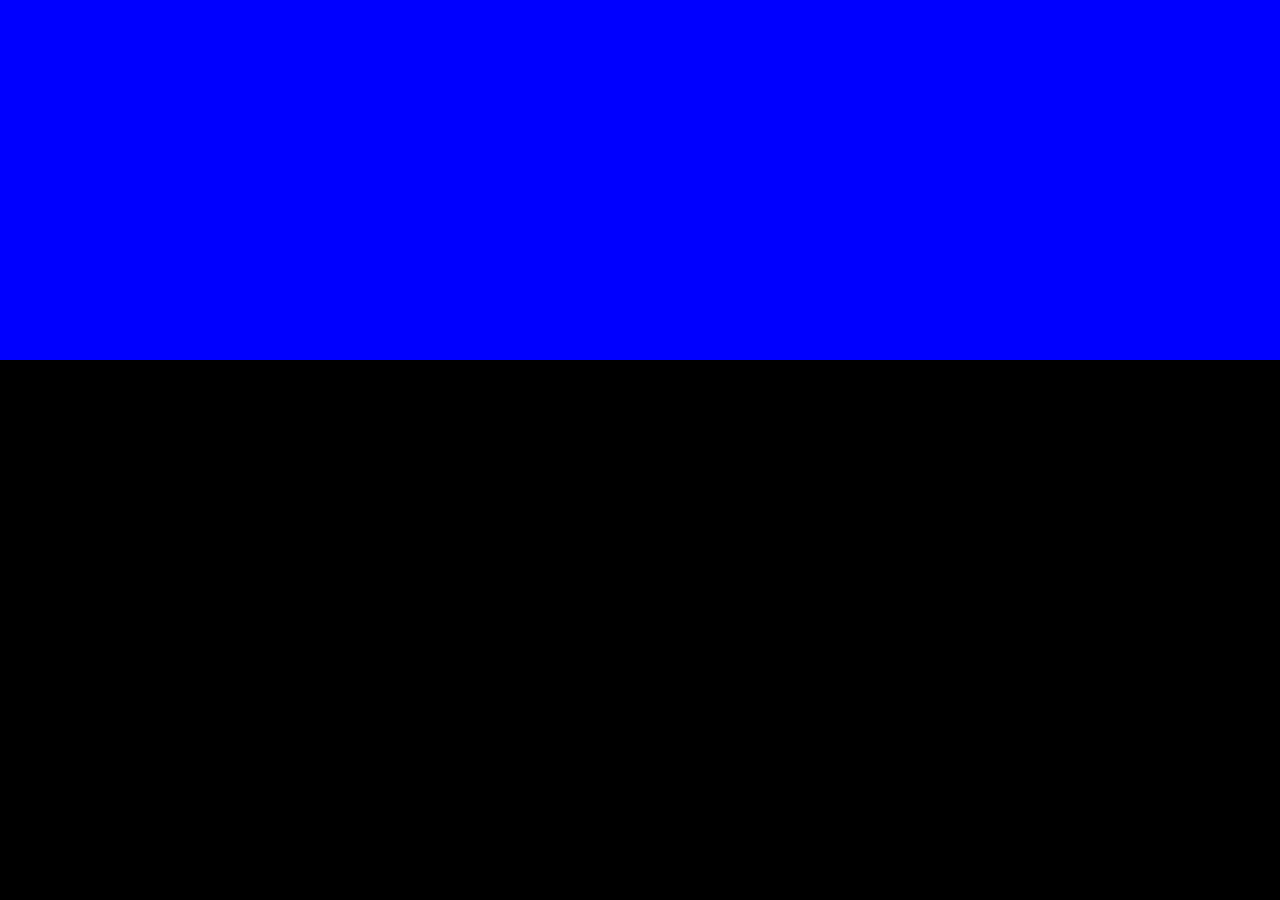
==== Transition & Transform/index.html @ 88752f32 "animation of marquee" ====
<!doctype html>
<html lang="en">
  <head>
    <meta charset="UTF-8" />
    <meta name="viewport" content="width=device-width, initial-scale=1.0" />
    <title>css-animations</title>
    <link rel="stylesheet" href="style.css" />
  </head>
  <body>
    <div class="app">
      <div class="marquee-wrapper">
        <div class="marquee-track">
          <img
            src="https://plus.unsplash.com/premium_photo-1789825559492-47a807335d5e?w=600&auto=format&fit=crop&q=60&ixlib=rb-4.1.0&ixid=M3wxMjA3fDB8MHxmZWF0dXJlZC1waG90b3MtZmVlZHwxMXx8fGVufDB8fHx8fA%3D%3D"
            alt=""
          /><img
            src="https://images.unsplash.com/photo-1790534844755-0c6527d4e022?w=600&auto=format&fit=crop&q=60&ixlib=rb-4.1.0&ixid=M3wxMjA3fDB8MHxmZWF0dXJlZC1waG90b3MtZmVlZHwxMHx8fGVufDB8fHx8fA%3D%3D"
            alt=""
          /><img
            src="https://images.unsplash.com/photo-1790520850895-526d429f1093?w=600&auto=format&fit=crop&q=60&ixlib=rb-4.1.0&ixid=M3wxMjA3fDB8MHxmZWF0dXJlZC1waG90b3MtZmVlZHwxMnx8fGVufDB8fHx8fA%3D%3D"
            alt=""
          /><img
            src="https://plus.unsplash.com/premium_photo-1790182399424-5b78dc21a4b6?w=600&auto=format&fit=crop&q=60&ixlib=rb-4.1.0&ixid=M3wxMjA3fDB8MHxmZWF0dXJlZC1waG90b3MtZmVlZHwxNnx8fGVufDB8fHx8fA%3D%3D"
            alt=""
          /><img src="https://images.unsplash.com/photo-1790561259579-9760fce748c4?w=600&auto=format&fit=crop&q=60&ixlib=rb-4.1.0&ixid=M3wxMjA3fDB8MHxmZWF0dXJlZC1waG90b3MtZmVlZHwyMXx8fGVufDB8fHx8fA%3D%3D" alt="" />
        </div>
        <div class="marquee-track">
          <img
            src="https://plus.unsplash.com/premium_photo-1789825559492-47a807335d5e?w=600&auto=format&fit=crop&q=60&ixlib=rb-4.1.0&ixid=M3wxMjA3fDB8MHxmZWF0dXJlZC1waG90b3MtZmVlZHwxMXx8fGVufDB8fHx8fA%3D%3D"
            alt=""
          /><img
            src="https://images.unsplash.com/photo-1790534844755-0c6527d4e022?w=600&auto=format&fit=crop&q=60&ixlib=rb-4.1.0&ixid=M3wxMjA3fDB8MHxmZWF0dXJlZC1waG90b3MtZmVlZHwxMHx8fGVufDB8fHx8fA%3D%3D"
            alt=""
          /><img
            src="https://images.unsplash.com/photo-1790520850895-526d429f1093?w=600&auto=format&fit=crop&q=60&ixlib=rb-4.1.0&ixid=M3wxMjA3fDB8MHxmZWF0dXJlZC1waG90b3MtZmVlZHwxMnx8fGVufDB8fHx8fA%3D%3D"
            alt=""
          /><img
            src="https://plus.unsplash.com/premium_photo-1790182399424-5b78dc21a4b6?w=600&auto=format&fit=crop&q=60&ixlib=rb-4.1.0&ixid=M3wxMjA3fDB8MHxmZWF0dXJlZC1waG90b3MtZmVlZHwxNnx8fGVufDB8fHx8fA%3D%3D"
            alt=""
          /><img src="https://images.unsplash.com/photo-1790561259579-9760fce748c4?w=600&auto=format&fit=crop&q=60&ixlib=rb-4.1.0&ixid=M3wxMjA3fDB8MHxmZWF0dXJlZC1waG90b3MtZmVlZHwyMXx8fGVufDB8fHx8fA%3D%3D" alt="" />
        </div>
      </div>
    </div>
    <script type="module" src="script.js"></script>
  </body>
</html>
---- Transition & Transform/style.css ----
* {
  padding: 0;
  margin: 0;
  box-sizing: border-box;
}

body {
  background-color: black;
}

.marquee-wrapper {
  height: 40vh;
  width: 100%;
  display: flex;
  /* gap: 2rem; */
  overflow: hidden;
}

.marquee-track {
  height: 100%;
  width: 100%;
  background-color: blue;
  flex-shrink: 0;
  animation: marque-animation 5.3s linear infinite;
  display: flex;
  justify-content: space-around;
  align-items: center;
  /* gap: 3rem; */
}
.marquee-track img {
  height: 90%;
  object-fit: cover;
}

@keyframes marque-animation {
  from{
    transform: translateX(0%);
  }
  to{
    transform: translateX(-100%);
  }
}
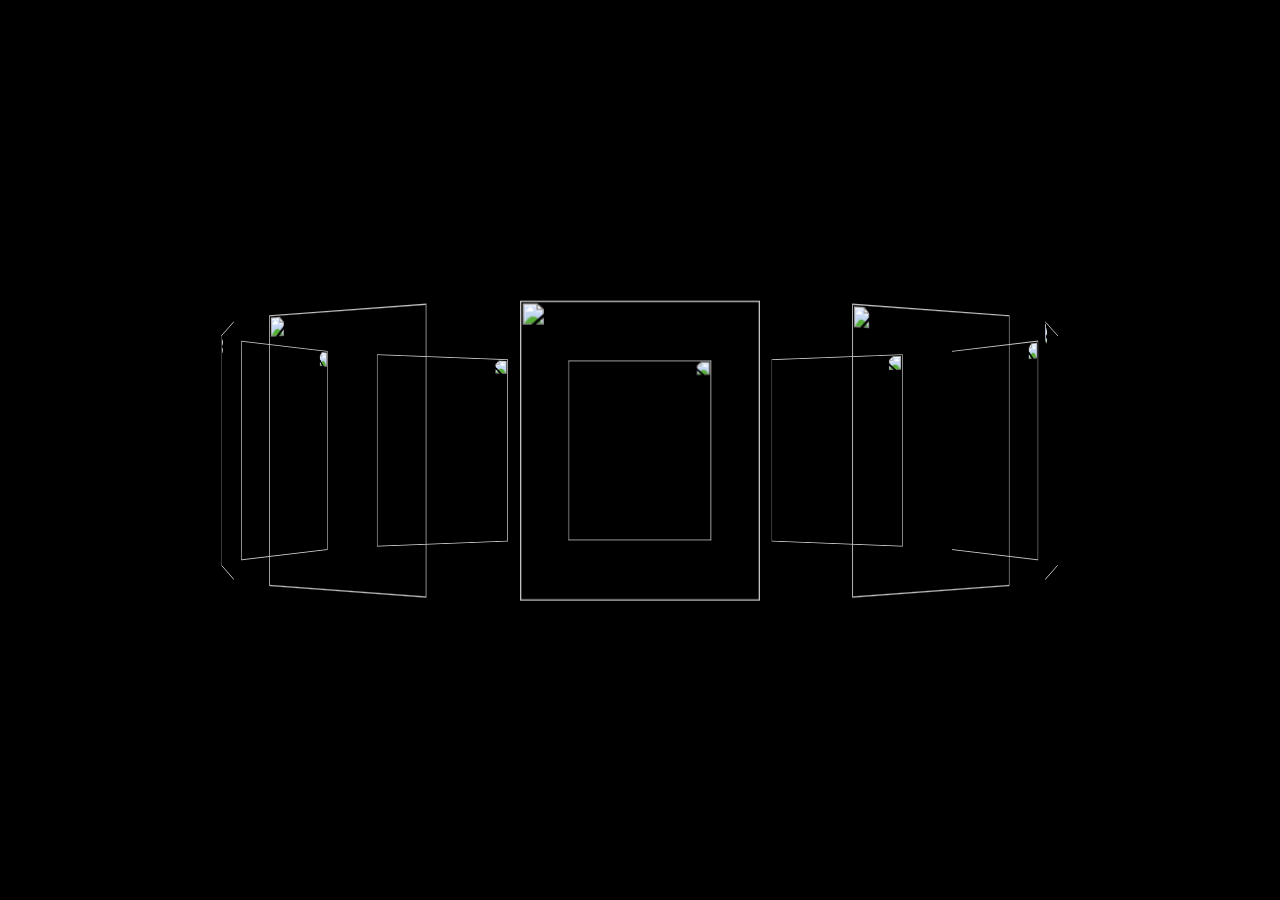
==== commit 3f03db94: "made a corousel of some grayscale images" ====
--- a/Transition & Transform/index.html
+++ b/Transition & Transform/index.html
@@ -8,38 +8,21 @@
   </head>
   <body>
     <div class="app">
-      <div class="marquee-wrapper">
-        <div class="marquee-track">
-          <img
-            src="https://plus.unsplash.com/premium_photo-1789825559492-47a807335d5e?w=600&auto=format&fit=crop&q=60&ixlib=rb-4.1.0&ixid=M3wxMjA3fDB8MHxmZWF0dXJlZC1waG90b3MtZmVlZHwxMXx8fGVufDB8fHx8fA%3D%3D"
-            alt=""
-          /><img
-            src="https://images.unsplash.com/photo-1790534844755-0c6527d4e022?w=600&auto=format&fit=crop&q=60&ixlib=rb-4.1.0&ixid=M3wxMjA3fDB8MHxmZWF0dXJlZC1waG90b3MtZmVlZHwxMHx8fGVufDB8fHx8fA%3D%3D"
-            alt=""
-          /><img
-            src="https://images.unsplash.com/photo-1790520850895-526d429f1093?w=600&auto=format&fit=crop&q=60&ixlib=rb-4.1.0&ixid=M3wxMjA3fDB8MHxmZWF0dXJlZC1waG90b3MtZmVlZHwxMnx8fGVufDB8fHx8fA%3D%3D"
-            alt=""
-          /><img
-            src="https://plus.unsplash.com/premium_photo-1790182399424-5b78dc21a4b6?w=600&auto=format&fit=crop&q=60&ixlib=rb-4.1.0&ixid=M3wxMjA3fDB8MHxmZWF0dXJlZC1waG90b3MtZmVlZHwxNnx8fGVufDB8fHx8fA%3D%3D"
-            alt=""
-          /><img src="https://images.unsplash.com/photo-1790561259579-9760fce748c4?w=600&auto=format&fit=crop&q=60&ixlib=rb-4.1.0&ixid=M3wxMjA3fDB8MHxmZWF0dXJlZC1waG90b3MtZmVlZHwyMXx8fGVufDB8fHx8fA%3D%3D" alt="" />
-        </div>
-        <div class="marquee-track">
-          <img
-            src="https://plus.unsplash.com/premium_photo-1789825559492-47a807335d5e?w=600&auto=format&fit=crop&q=60&ixlib=rb-4.1.0&ixid=M3wxMjA3fDB8MHxmZWF0dXJlZC1waG90b3MtZmVlZHwxMXx8fGVufDB8fHx8fA%3D%3D"
-            alt=""
-          /><img
-            src="https://images.unsplash.com/photo-1790534844755-0c6527d4e022?w=600&auto=format&fit=crop&q=60&ixlib=rb-4.1.0&ixid=M3wxMjA3fDB8MHxmZWF0dXJlZC1waG90b3MtZmVlZHwxMHx8fGVufDB8fHx8fA%3D%3D"
-            alt=""
-          /><img
-            src="https://images.unsplash.com/photo-1790520850895-526d429f1093?w=600&auto=format&fit=crop&q=60&ixlib=rb-4.1.0&ixid=M3wxMjA3fDB8MHxmZWF0dXJlZC1waG90b3MtZmVlZHwxMnx8fGVufDB8fHx8fA%3D%3D"
-            alt=""
-          /><img
-            src="https://plus.unsplash.com/premium_photo-1790182399424-5b78dc21a4b6?w=600&auto=format&fit=crop&q=60&ixlib=rb-4.1.0&ixid=M3wxMjA3fDB8MHxmZWF0dXJlZC1waG90b3MtZmVlZHwxNnx8fGVufDB8fHx8fA%3D%3D"
-            alt=""
-          /><img src="https://images.unsplash.com/photo-1790561259579-9760fce748c4?w=600&auto=format&fit=crop&q=60&ixlib=rb-4.1.0&ixid=M3wxMjA3fDB8MHxmZWF0dXJlZC1waG90b3MtZmVlZHwyMXx8fGVufDB8fHx8fA%3D%3D" alt="" />
-        </div>
+      <audio src=""></audio>
+     <div class="carousel-scene">
+      <div class="carousel">
+        <div class="carousel-item"><img src="https://encrypted-tbn0.gstatic.com/images?q=tbn:ANd9GcQj0jB2sjLn2QdS3WBEvd4SUWGtQd193wfPZkuuK52ACA&s=10" alt=""></div>
+        <div class="carousel-item"><img src="https://encrypted-tbn0.gstatic.com/images?q=tbn:ANd9GcT_QZLDu2bELw5v2W-7xs9DkI8aBIR1epRkmKHPJ4yqBA&s=10" alt=""></div>
+        <div class="carousel-item"><img src="https://encrypted-tbn0.gstatic.com/images?q=tbn:ANd9GcSqbUTSV2YHhtjgPCZx0RHcAwzsX2MGhXu89qdffhkHow&s=10" alt=""></div>
+        <div class="carousel-item"><img src="https://encrypted-tbn0.gstatic.com/images?q=tbn:ANd9GcQhufIXEf5bnJEDWQDjyCRK8hV-_CD6mo3Bbe6FRPf9bw&s=10" alt=""></div>
+        <div class="carousel-item"><img src="https://encrypted-tbn0.gstatic.com/images?q=tbn:ANd9GcQs_aCUUYoZFjg5f-H5_7ykrb0t2GXf5tXManBjSfPcPQ&s=10" alt=""></div>
+        <div class="carousel-item"><img src="https://encrypted-tbn0.gstatic.com/images?q=tbn:ANd9GcQ_u9rEc31I4UfEb3_1Sr9uNGnxHIRst1gfwO2IngczIg&s=10" alt=""></div>
+        <div class="carousel-item"><img src="https://encrypted-tbn0.gstatic.com/images?q=tbn:ANd9GcQcnFeBFhLmxaKIjkUbST1fLhHDI3dgtoi0U1WN0WgLxg&s=10" alt=""></div>
+        <div class="carousel-item"><img src="https://encrypted-tbn0.gstatic.com/images?q=tbn:ANd9GcRby8iVXujrxBHdwt-2pY7Ks1fS-UuEockcALTjMbqABQ&s=10" alt=""></div>
+        <div class="carousel-item"><img src="https://encrypted-tbn0.gstatic.com/images?q=tbn:ANd9GcSXatsRSiOHQ1qPeeZjZqluugM6EYgbqFHsnv0v25S6lg&s=10" alt=""></div>
+        <div class="carousel-item"><img src="https://encrypted-tbn0.gstatic.com/images?q=tbn:ANd9GcTqHfTXPDsA9bbySZqh1odjIt__EJZMjtlDhMm0XIiuxA&s=10" alt=""></div>
       </div>
+     </div>
     </div>
     <script type="module" src="script.js"></script>
   </body>
--- a/Transition & Transform/style.css
+++ b/Transition & Transform/style.css
@@ -8,35 +8,72 @@
   background-color: black;
 }
 
-.marquee-wrapper {
-  height: 40vh;
+.carousel-scene{
+  height: 100vh;
+  width: 100%;
+  perspective: 1600px;
+  overflow: hidden;
+}
+.carousel{
+  height: 100%;
   width: 100%;
   display: flex;
-  /* gap: 2rem; */
-  overflow: hidden;
+  align-items: center;
+  justify-content: center;
+  position: relative;
+  transform-style: preserve-3d;
+  animation: spin 18s linear infinite;
 }
 
-.marquee-track {
+.carousel-item {
+  height: 25%;
+  width: 14%;
+  position: absolute;
+}
+
+.carousel-item img {
   height: 100%;
   width: 100%;
-  background-color: blue;
-  flex-shrink: 0;
-  animation: marque-animation 5.3s linear infinite;
-  display: flex;
-  justify-content: space-around;
-  align-items: center;
-  /* gap: 3rem; */
-}
-.marquee-track img {
-  height: 90%;
   object-fit: cover;
 }
 
-@keyframes marque-animation {
-  from{
-    transform: translateX(0%);
+.carousel-item:nth-child(1){
+  transform: rotateY(0deg) translateZ(400px);
+}
+.carousel-item:nth-child(2){
+  transform: rotateY(36deg) translateZ(400px);
+}
+.carousel-item:nth-child(3){
+  transform: rotateY(72deg) translateZ(400px);
+}
+.carousel-item:nth-child(4){
+  transform: rotateY(108deg) translateZ(400px);
+}
+.carousel-item:nth-child(5){
+  transform: rotateY(144deg) translateZ(400px);
+}
+.carousel-item:nth-child(6){
+  transform: rotateY(180deg) translateZ(400px);
+}
+.carousel-item:nth-child(7){
+  transform: rotateY(216deg) translateZ(400px);
+}
+.carousel-item:nth-child(8){
+  transform: rotateY(252deg) translateZ(400px);
+}
+.carousel-item:nth-child(9){
+  transform: rotateY(288deg) translateZ(400px);
+}
+.carousel-item:nth-child(10){
+  transform: rotateY(324deg) translateZ(400px);
+}
+
+@keyframes spin {
+  from {
+    transform: rotateY(0deg);
   }
   to{
-    transform: translateX(-100%);
+    transform: rotateY(360deg);
   }
+  
 }
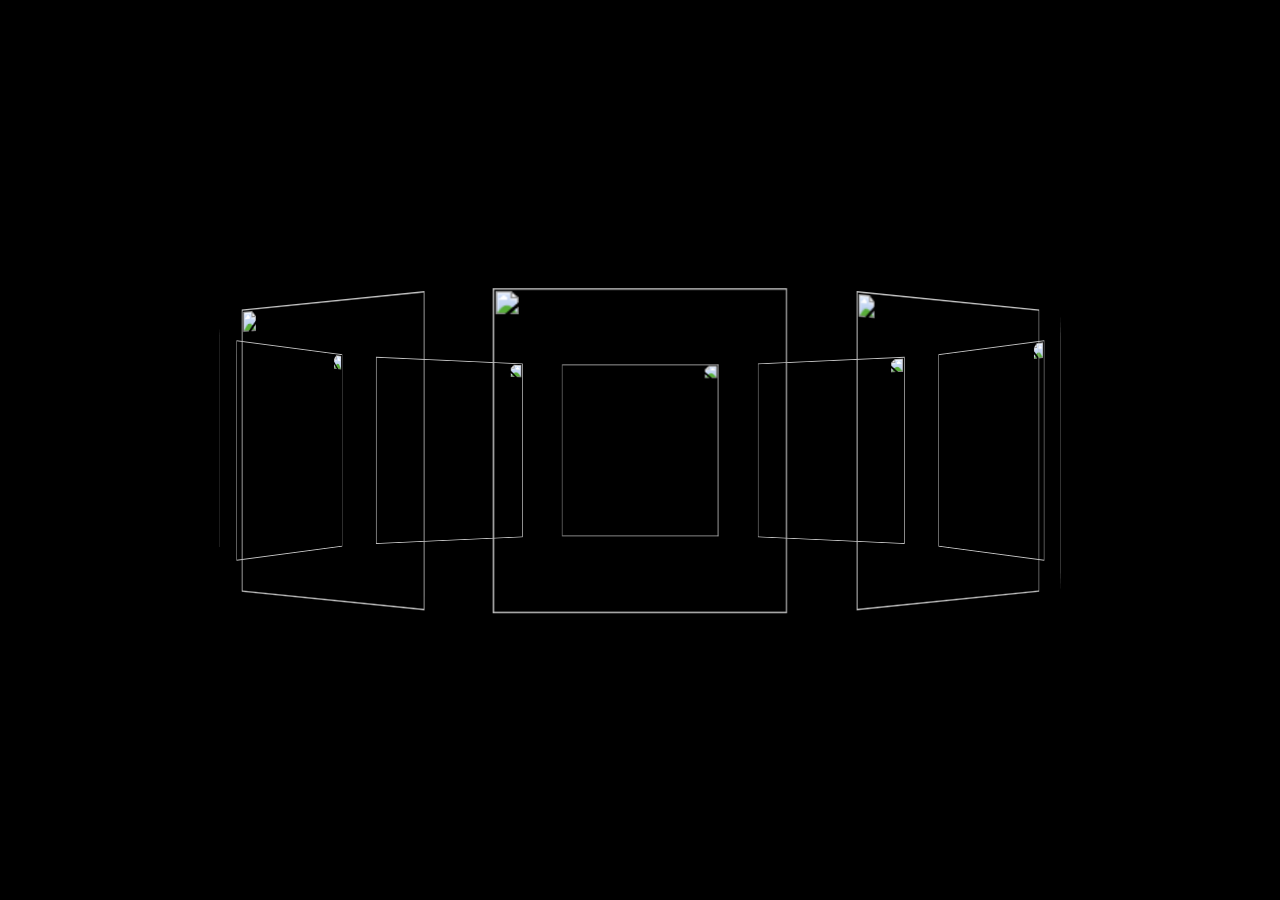
==== commit 6c831607: "added music to the page, autoplay" ====
--- a/Transition & Transform/index.html
+++ b/Transition & Transform/index.html
@@ -8,7 +8,8 @@
   </head>
   <body>
     <div class="app">
-      <audio src=""></audio>
+      <audio style="background: black;" src="/tyler-the-creator-igor-s-theme_n1CVPjPI.mp3" autoplay>Your browser does not support the audio element.</audio>
+
      <div class="carousel-scene">
       <div class="carousel">
         <div class="carousel-item"><img src="https://encrypted-tbn0.gstatic.com/images?q=tbn:ANd9GcQj0jB2sjLn2QdS3WBEvd4SUWGtQd193wfPZkuuK52ACA&s=10" alt=""></div>
--- a/Transition & Transform/style.css
+++ b/Transition & Transform/style.css
@@ -11,30 +11,35 @@
 .carousel-scene{
   height: 100vh;
   width: 100%;
-  perspective: 1600px;
   overflow: hidden;
+  perspective: 1300px;
 }
+
 .carousel{
   height: 100%;
   width: 100%;
   display: flex;
   align-items: center;
   justify-content: center;
+  transform-style: preserve-3d;
   position: relative;
-  transform-style: preserve-3d;
   animation: spin 18s linear infinite;
 }
 
-.carousel-item {
+.carousel-item{
   height: 25%;
-  width: 14%;
+  width: 16%;
   position: absolute;
 }
+.carousel-item img:hover{
+  transform: scale(1.1);
+}
 
-.carousel-item img {
+.carousel-item img{
   height: 100%;
   width: 100%;
   object-fit: cover;
+  transition: all 0.2s ease-in;
 }
 
 .carousel-item:nth-child(1){
@@ -71,8 +76,7 @@
 @keyframes spin {
   from {
     transform: rotateY(0deg);
-  }
-  to{
+  }to{
     transform: rotateY(360deg);
   }
   
